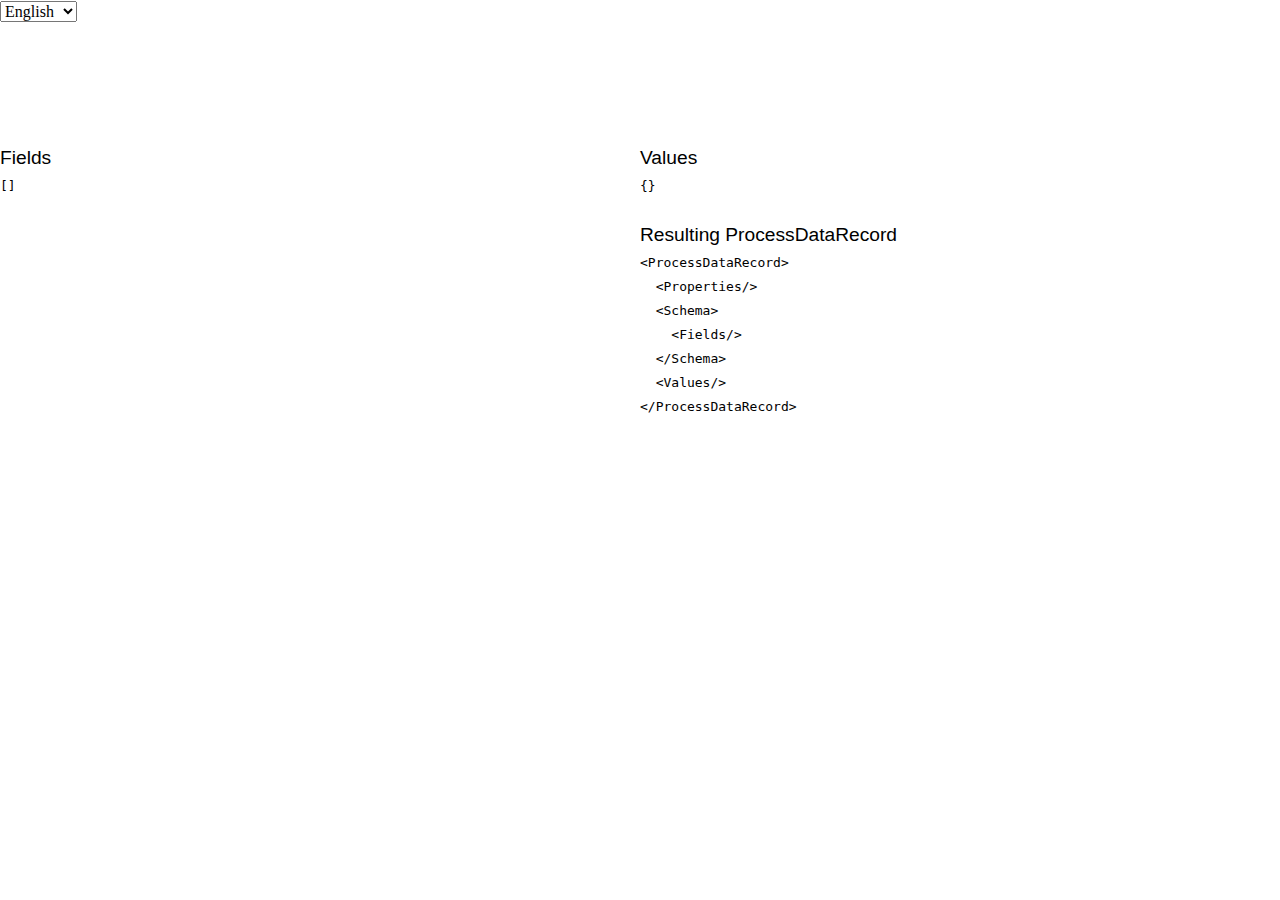
==== forminput/index.html @ 1830af5d "Updated forminput" ====
<!DOCTYPE html>
<html lang="en" data-theme="light">
<head>
  <meta charset="UTF-8">
  <meta name="viewport" content="width=device-width, initial-scale=1.0">
  <title>@peng/peng-forminput</title>
  <script type="module" crossorigin src="./assets/index-CBxydsXk.js"></script>
  <link rel="stylesheet" crossorigin href="./assets/index-okJCcZER.css">
</head>
<body>
  <div id="app"></div>
</body>
</html>
---- forminput/assets/index-okJCcZER.css ----
*,*:before,*:after{box-sizing:border-box}*{margin:0;padding:0;font:inherit}dialog{margin:auto}ul[role=list],ol[role=list]{list-style:none}html:focus-within{scroll-behavior:smooth}body{font-family:var(--ff-default);text-rendering:optimizeSpeed;line-height:1.5}a:not([class]){-webkit-text-decoration-skip:ink;text-decoration-skip-ink:auto}img,picture,svg{max-width:100%;display:block}@media (prefers-reduced-motion: reduce){html:focus-within{scroll-behavior:auto}*,*:before,*:after{animation-duration:.01ms!important;animation-iteration-count:1!important;transition-duration:.01ms!important;scroll-behavior:auto!important}}:root{--formkit-theme: genesis;--fk-font-family: -apple-system, BlinkMacSystemFont, "Segoe UI", Roboto, Helvetica, Arial, sans-serif, "Apple Color Emoji", "Segoe UI Emoji", "Segoe UI Symbol";--fk-font-family-input: var(--fk-font-family);--fk-font-family-label: var(--fk-font-family);--fk-font-family-legend: var(--fk-font-family-label);--fk-font-family-option: var(--fk-font-family-input);--fk-font-family-help: var(--fk-font-family);--fk-font-family-message: var(--fk-font-family);--fk-font-weight: 400;--fk-font-weight-input: var(--fk-font-weight);--fk-font-weight-label: 700;--fk-font-weight-legend: var(--fk-font-weight-label, bold);--fk-font-weight-help: var(--fk-font-weight);--fk-font-weight-option: var(--fk-font-weight);--fk-font-weight-message: var(--fk-font-weight);--fk-font-size: 1em;--fk-font-size-input: var(--fk-font-size);--fk-font-size-label: .875em;--fk-font-size-legend: .875em;--fk-font-size-help: .8125em;--fk-font-size-remove: .8125em;--fk-font-size-option: .9em;--fk-font-size-message: .8125em;--fk-font-size-button: .875em;--fk-font-size-summary: 1.25em;--fk-line-height: 1.1;--fk-line-height-label: var(--fk-line-height);--fk-line-height-help: var(--fk-line-height);--fk-line-height-option: var(--fk-line-height);--fk-line-height-message: var(--fk-line-height);--fk-line-height-textarea: var(--fk-line-height);--fk-line-height-input: 1.125em;--fk-line-height-button: 1.3;--fk-max-width-input: 25em;--fk-box-size: 1.25em;--fk-color-primary: #006ff9;--fk-color-checked: var(--fk-color-primary);--fk-color-input: #000;--fk-color-input-selection: rgba(0, 122, 255, 25%);--fk-color-border: #94929c;--fk-color-border-focus: var(--fk-color-primary);--fk-color-danger: #ea0000;--fk-color-error: var(--fk-color-danger);--fk-color-placeholder: #767676;--fk-color-disabled: rgba(0 0 0 / 10%);--fk-color-help: rgba(0 0 0 / 60%);--fk-color-icon: rgba(0 0 0 / 80%);--fk-color-icon-minor: rgba(0 0 0 / 55%);--fk-color-button: #fff;--fk-color-button-hover: #fff;--fk-color-submit: var(--fk-color-button);--fk-color-submit-hover: var(--fk-color-button-hover);--fk-color-range-track: var(--fk-color-border);--fk-color-range-thumb: var(--fk-color-primary);--fk-focus-ring-color: rgb(50 100 203 / 31%);--fk-error-ring-color: rgb(235 0 0 / 60%);--fk-error-ring-focus-color: rgb(235 0 0 / 30%);--fk-bg-input: transparent;--fk-bg-disabled: rgba(0 0 0 / 5%);--fk-bg-decorator: linear-gradient( 0deg, rgba(0, 0, 0, .07), transparent);--fk-bg-button: var(--fk-color-primary);--fk-bg-button-hover: var(--fk-bg-button);--fk-bg-submit: var(--fk-bg-button);--fk-bg-submit-hover: var(--fk-bg-submit);--fk-border-width: 1px;--fk-border-width-decorator: var(--fk-border-width);--fk-border-width-focus: 2px;--fk-border-width-checked: 1px;--fk-border-width-decorator-checked: 2px;--fk-border-width-decorator-focus: var(--fk-border-width-decorator-checked);--fk-border-width-decorator-focus-visible: var(--fk-border-width-focus);--fk-border-style: solid;--fk-border: var(--fk-border-width) var(--fk-border-style) var(--fk-color-border);--fk-border-focus: var(--fk-border-width-focus) var(--fk-border-style) var(--fk-color-border-focus);--fk-border-decorator: var(--fk-border-width-decorator) var(--fk-border-style) var(--fk-color-border);--fk-border-decorator-focus: var(--fk-border-width-focus) var(--fk-border-style) var(--fk-color-border-focus);--fk-border-decorator-focus-visible: var(--fk-border-width-decorator-focus-visible) var(--fk-border-style) var(--fk-color-border-focus);--fk-border-decorator-checked: var(--fk-border-width-checked) var(--fk-border-style) var(--fk-color-border-focus);--fk-border-box-shadow: 0 0 0 var(--fk-border-width) var(--fk-color-border);--fk-border-box-shadow-focus: 0 0 0 var(--fk-border-width-focus) var(--fk-color-border-focus);--fk-border-box-shadow-decorator: 0 0 0 var(--fk-border-width-decorator);--fk-border-box-shadow-decorator-focus: 0 0 0 var(--fk-border-width-decorator-focus) var(--fk-color-border-focus);--fk-border-box-shadow-decorator-focus-visible: 0 0 0 var(--fk-border-width-decorator-focus-visible) var(--fk-color-border-focus);--fk-border-box-shadow-decorator-checked: 0 0 0 var(--fk-border-width-decorator-checked) var(--fk-color-border-focus);--fk-border-box-shadow-invalid: 0 0 0 var(--fk-border-width-decorator-focus-visible) var(--fk-error-ring-color);--fk-border-radius-tl: .25em;--fk-border-radius-tr: .25em;--fk-border-radius-bl: .25em;--fk-border-radius-br: .25em;--fk-border-radius: var(--fk-border-radius-tl, .25em) var(--fk-border-radius-tr, .25em) var(--fk-border-radius-br, .25em) var(--fk-border-radius-bl, .25em);--fk-border-radius-full: 999em;--fk-focus-ring: .25em;--fk-error-ring: 3px;--fk-error-ring-offset: 2px;--fk-padding-base: .25em;--fk-padding-input-x: calc(var(--fk-padding-base) * 3);--fk-padding-input-y: calc(var(--fk-padding-base) * 3);--fk-padding-input-t: var(--fk-padding-input-y, 0);--fk-padding-input-r: var(--fk-padding-input-x, 0);--fk-padding-input-b: var(--fk-padding-input-y, 0);--fk-padding-input-l: var(--fk-padding-input-x, 0);--fk-padding-input: var(--fk-padding-input-t) var(--fk-padding-input-r) var(--fk-padding-input-b) var(--fk-padding-input-l);--fk-padding-label-x: inherit;--fk-padding-label-y: inherit;--fk-padding-label-t: var(--fk-padding-label-y, 0);--fk-padding-label-r: var(--fk-padding-label-x, 0);--fk-padding-label-b: var(--fk-padding-label-y, .5em);--fk-padding-label-l: var(--fk-padding-label-x, 0);--fk-padding-label: var(--fk-padding-label-t) var(--fk-padding-label-r) var(--fk-padding-label-b) var(--fk-padding-label-l);--fk-padding-help-x: inherit;--fk-padding-help-y: var(--fk-padding-base);--fk-padding-help-t: var(--fk-padding-help-y, 0);--fk-padding-help-r: var(--fk-padding-help-x, 0);--fk-padding-help-b: var(--fk-padding-help-y, 0);--fk-padding-help-l: var(--fk-padding-help-x, 0);--fk-padding-help: var(--fk-padding-help-t) var(--fk-padding-help-r) var(--fk-padding-help-b) var(--fk-padding-help-l);--fk-padding-option-x: inherit;--fk-padding-option-y: inherit;--fk-padding-option-t: var(--fk-padding-option-y, 0);--fk-padding-option-r: var(--fk-padding-option-x, 0);--fk-padding-option-b: var(--fk-padding-option-y, 0);--fk-padding-option-l: var(--fk-padding-option-x, 0);--fk-padding-option: var(--fk-padding-option-t) var(--fk-padding-option-r) var(--fk-padding-option-b) var(--fk-padding-option-l);--fk-padding-messages-x: inherit;--fk-padding-messages-y: inherit;--fk-padding-messages-t: var(--fk-padding-messages-y, var(--fk-padding-base));--fk-padding-messages-r: var(--fk-padding-messages-x, 0);--fk-padding-messages-b: var(--fk-padding-messages-y, 0);--fk-padding-messages-l: var(--fk-padding-messages-x, 0);--fk-padding-messages: var(--fk-padding-messages-t) var(--fk-padding-messages-r) var(--fk-padding-messages-b) var(--fk-padding-messages-l);--fk-padding-message-x: inherit;--fk-padding-message-y: var(--fk-padding-base);--fk-padding-message-t: var(--fk-padding-message-y, 0);--fk-padding-message-r: var(--fk-padding-message-x, 0);--fk-padding-message-b: var(--fk-padding-message-y, 0);--fk-padding-message-l: var(--fk-padding-message-x, 0);--fk-padding-message: var(--fk-padding-message-t) var(--fk-padding-message-r) var(--fk-padding-message-b) var(--fk-padding-message-l);--fk-padding-legend-x: .25em;--fk-padding-legend-y: .25em;--fk-padding-legend-t: var(--fk-padding-legend-y);--fk-padding-legend-r: var(--fk-padding-legend-x);--fk-padding-legend-b: var(--fk-padding-legend-y);--fk-padding-legend-l: var(--fk-padding-legend-x);--fk-padding-legend: var(--fk-padding-legend-t) var(--fk-padding-legend-r) var(--fk-padding-legend-b) var(--fk-padding-legend-l);--fk-padding-fieldset-x: var(--fk-padding-input-x);--fk-padding-fieldset-y: var(--fk-padding-input-y);--fk-padding-fieldset-t: var(--fk-padding-fieldset-y);--fk-padding-fieldset-r: var(--fk-padding-fieldset-x);--fk-padding-fieldset-b: var(--fk-padding-fieldset-y);--fk-padding-fieldset-l: var(--fk-padding-fieldset-x);--fk-padding-fieldset: var(--fk-padding-fieldset-t) var(--fk-padding-fieldset-r) var(--fk-padding-fieldset-b) var(--fk-padding-fieldset-l);--fk-padding-decorator-x: inherit;--fk-padding-decorator-y: var(--fk-padding-base);--fk-padding-decorator-t: var(--fk-padding-decorator-y, 1.25em);--fk-padding-decorator-r: var(--fk-padding-decorator-x, 1.25em);--fk-padding-decorator-b: var(--fk-padding-decorator-y, 1.25em);--fk-padding-decorator-l: var(--fk-padding-decorator-x, 1.25em);--fk-padding-decorator: var(--fk-padding-decorator-t) var(--fk-padding-decorator-r) var(--fk-padding-decorator-b) var(--fk-padding-decorator-l);--fk-padding-button-x: calc(var(--fk-padding-base) * 8);--fk-padding-button-y: calc(var(--fk-padding-base) * 3);--fk-padding-button-t: var(--fk-padding-button-y);--fk-padding-button-r: var(--fk-padding-button-x);--fk-padding-button-b: var(--fk-padding-button-y);--fk-padding-button-l: var(--fk-padding-button-x);--fk-padding-button: var(--fk-padding-button-t) var(--fk-padding-button-r) var(--fk-padding-button-b) var(--fk-padding-button-l);--fk-margin-base: .5em;--fk-margin-outer-x: inherit;--fk-margin-outer-y: inherit;--fk-margin-outer-t: var(--fk-margin-outer-y, 0);--fk-margin-outer-r: var(--fk-margin-outer-x, 0);--fk-margin-outer-b: var(--fk-margin-outer-y, calc(var(--fk-margin-base) * 2));--fk-margin-outer-l: var(--fk-margin-outer-x, 0);--fk-margin-outer: var(--fk-margin-outer-t) var(--fk-margin-outer-r) var(--fk-margin-outer-b) var(--fk-margin-outer-l);--fk-margin-wrapper-x: inherit;--fk-margin-wrapper-y: inherit;--fk-margin-wrapper-t: var(--fk-margin-wrapper-y, 0);--fk-margin-wrapper-r: var(--fk-margin-wrapper-x, 0);--fk-margin-wrapper-b: var(--fk-margin-wrapper-y, 0);--fk-margin-wrapper-l: var(--fk-margin-wrapper-x, 0);--fk-margin-wrapper: var(--fk-margin-wrapper-t) var(--fk-margin-wrapper-r) var(--fk-margin-wrapper-b) var(--fk-margin-wrapper-l);--fk-margin-input-x: inherit;--fk-margin-input-y: inherit;--fk-margin-input-t: var(--fk-margin-input-y, 0);--fk-margin-input-r: var(--fk-margin-input-x, 0);--fk-margin-input-b: var(--fk-margin-input-y, 0);--fk-margin-input-l: var(--fk-margin-input-x, 0);--fk-margin-input: var(--fk-margin-input-t) var(--fk-margin-input-r) var(--fk-margin-input-b) var(--fk-margin-input-l);--fk-margin-label-x: inherit;--fk-margin-label-y: 0;--fk-margin-label-t: var(--fk-margin-label-y, 0);--fk-margin-label-r: var(--fk-margin-label-x, 0);--fk-margin-label-b: var(--fk-margin-label-y, var(--fk-margin-base));--fk-margin-label-l: var(--fk-margin-label-x, 0);--fk-margin-label: var(--fk-margin-label-t) var(--fk-margin-label-r) var(--fk-margin-label-b) var(--fk-margin-label-l);--fk-margin-help-x: inherit;--fk-margin-help-y: .3em;--fk-margin-help-t: var(--fk-margin-help-y, 0);--fk-margin-help-r: var(--fk-margin-help-x, 0);--fk-margin-help-b: 0;--fk-margin-help-l: var(--fk-margin-help-x, 0);--fk-margin-help: var(--fk-margin-help-t) var(--fk-margin-help-r) var(--fk-margin-help-b) var(--fk-margin-help-l);--fk-margin-option-x: inherit;--fk-margin-option-y: inherit;--fk-margin-option-t: var(--fk-margin-option-y, 0);--fk-margin-option-r: var(--fk-margin-option-x, 0);--fk-margin-option-b: var(--fk-margin-option-y, .625em);--fk-margin-option-l: var(--fk-margin-option-x, 0);--fk-margin-option: var(--fk-margin-option-t) var(--fk-margin-option-r) var(--fk-margin-option-b) var(--fk-margin-option-l);--fk-margin-message-x: inherit;--fk-margin-message-y: inherit;--fk-margin-message-t: var(--fk-margin-message-y, 0);--fk-margin-message-r: var(--fk-margin-message-x, 0);--fk-margin-message-b: var(--fk-margin-message-y, 0);--fk-margin-message-l: var(--fk-margin-message-x, 0);--fk-margin-message: var(--fk-margin-message-t) var(--fk-margin-message-r) var(--fk-margin-message-b) var(--fk-margin-message-l);--fk-margin-legend-x: 0em;--fk-margin-legend-y: inherit;--fk-margin-legend-t: var(--fk-margin-legend-y, 0);--fk-margin-legend-r: var(--fk-margin-legend-x, 0);--fk-margin-legend-b: var(--fk-margin-legend-y, 0);--fk-margin-legend-l: var(--fk-margin-legend-x, 0);--fk-margin-legend: var(--fk-margin-legend-t) var(--fk-margin-legend-r) var(--fk-margin-legend-b) var(--fk-margin-legend-l);--fk-margin-fieldset-x: inherit;--fk-margin-fieldset-y: inherit;--fk-margin-fieldset-t: var(--fk-margin-fieldset-y, 0);--fk-margin-fieldset-r: var(--fk-margin-fieldset-x, 0);--fk-margin-fieldset-b: var(--fk-margin-fieldset-y, 0);--fk-margin-fieldset-l: var(--fk-margin-fieldset-x, 0);--fk-margin-fieldset: var(--fk-margin-fieldset-t) var(--fk-margin-fieldset-r) var(--fk-margin-fieldset-b) var(--fk-margin-fieldset-l);--fk-margin-decorator-x: inherit;--fk-margin-decorator-y: inherit;--fk-margin-decorator-t: var(--fk-margin-decorator-y, 0);--fk-margin-decorator-r: var(--fk-margin-decorator-x, .5em);--fk-margin-decorator-b: var(--fk-margin-decorator-y, 0);--fk-margin-decorator-l: var(--fk-margin-decorator-x, 0);--fk-margin-decorator: var(--fk-margin-decorator-t) var(--fk-margin-decorator-r) var(--fk-margin-decorator-b) var(--fk-margin-decorator-l);--fk-margin-button-x: inherit;--fk-margin-button-y: inherit;--fk-margin-button-t: var(--fk-margin-button-y, 0);--fk-margin-button-r: var(--fk-margin-button-x, .5em);--fk-margin-button-b: var(--fk-margin-button-y, 0);--fk-margin-button-l: var(--fk-margin-button-x, 0);--fk-margin-button: var(--fk-margin-button-t) var(--fk-margin-button-r) var(--fk-margin-button-b) var(--fk-margin-button-l);--fk-icon-close: [base64];--fk-icon-down: [base64];--fk-icon-fileDoc: [base64];--fk-icon-check: [base64];--fk-icon-circle: PHN2ZyB4bWxucz0iaHR0cDovL3d3dy53My5vcmcvMjAwMC9zdmciIHZpZXdCb3g9IjAgMCAzMiAzMiI+PGNpcmNsZSBmaWxsPSJjdXJyZW50Q29sb3IiIGN4PSIxNiIgY3k9IjE2IiByPSIxNiIvPjwvc3ZnPg==;--fk-icon-fileItem: var(--fk-icon-fileDoc);--fk-icon-fileRemove: var(--fk-icon-close);--fk-icon-noFiles: var(--fk-icon-fileDoc);--fk-icon-select: var(--fk-icon-down);--fk-icon-checkboxDecorator: var(--fk-icon-check);--fk-icon-radioDecorator: var(--fk-icon-circle)}.formkit-outer,.formkit-outer *{box-sizing:border-box}.formkit-outer *:before,.formkit-outer *:after{box-sizing:inherit}.formkit-input{-webkit-appearance:none;-moz-appearance:none;appearance:none;border:none}.formkit-input:focus{outline:none}@media (forced-colors: active){.formkit-input,.formkit-decorator{border:1px solid!important}}.formkit-message{list-style-type:none}.formkit-inner:focus-within{border-color:var(--fk-color-border-focus)}[data-type=select]:not([data-multiple]) .formkit-inner:after{background-color:var(--fk-color-icon)}.formkit-input{background-color:var(--fk-bg-input);color:var(--fk-color-input)}input.formkit-input[type=radio]:checked~.formkit-decorator:before{background:var(--fk-color-checked)}input.formkit-input[type=checkbox]:checked~.formkit-decorator:before{border-color:var(--fk-color-checked)}[data-family=text] .formkit-input::-moz-selection{background-color:var(--fk-color-input-selection)}[data-family=text] .formkit-input::selection{background-color:var(--fk-color-input-selection)}.formkit-help,.formkit-option-help{color:var(--fk-color-help)}.formkit-message{color:var(--fk-color-error)}.formkit-outer{font-family:var(--fk-font-family);font-weight:var(--fk-font-weight);font-size:var(--fk-font-size);line-height:var(--fk-line-height)}.formkit-outer[data-type=textarea] textarea{line-height:var(--fk-line-height-textarea)}.formkit-label{font-family:var(--fk-font-family-label);font-size:var(--fk-font-size-label);font-weight:var(--fk-font-weight-label);line-height:var(--fk-line-height-label)}[data-type=checkbox] .formkit-label,[data-type=radio] .formkit-label,.formkit-option .formkit-label{font-weight:var(--fk-font-weight-option);font-size:var(--fk-font-size-option);margin-bottom:.1em}.formkit-legend{font-family:var(--fk-font-family-legend);font-size:var(--fk-font-size-legend);font-weight:var(--fk-font-weight-legend)}.formkit-input{font-family:var(--fk-font-family-input);font-size:var(--fk-font-size-input);font-weight:var(--fk-font-weight-input);line-height:var(--fk-line-height-input)}.formkit-help,.formkit-option-help{font-family:var(--fk-font-family-help);font-size:var(--fk-font-size-help);font-weight:var(--fk-font-weight-help);line-height:var(--fk-line-height-help)}.formkit-messages{font-family:var(--fk-font-family-message);font-family:var(--fk-font-family);line-height:var(--fk-line-height-message)}.formkit-message{font-size:var(--fk-font-size-message);font-weight:var(--fk-font-weight-message)}.formkit-outer{margin:var(--fk-margin-outer)}.formkit-outer[data-disabled]{opacity:.5}.formkit-outer[data-disabled] [data-disabled]{opacity:1}.formkit-wrapper,.formkit-fieldset{max-width:var(--fk-max-width-input)}.formkit-label{display:block;margin:var(--fk-margin-label);padding:var(--fk-padding-label)}.formkit-fieldset{margin:var(--fk-margin-fieldset);padding:var(--fk-padding-fieldset);border-radius:var(--fk-border-radius);border:var(--fk-border)}.formkit-fieldset:focus-within{border:var(--fk-border-focus)}.formkit-fieldset>.formkit-help{margin-top:calc(var(--fk-padding-fieldset-t) * -.5);margin-bottom:calc(var(--fk-padding-fieldset-t) * 1.5)}.formkit-legend{display:block;margin:var(--fk-margin-legend);padding:var(--fk-padding-legend)}.formkit-inner{position:relative;box-shadow:var(--fk-border-box-shadow);border-radius:var(--fk-border-radius);display:flex;align-items:center}.formkit-inner:focus-within{box-shadow:var(--fk-border-box-shadow-focus)}[data-type=checkbox] .formkit-inner,[data-type=radio] .formkit-inner{border:none;box-shadow:none;display:inline-block}[data-invalid] :is([data-type=checkbox] .formkit-inner):focus-within,[data-invalid] :is([data-type=radio] .formkit-inner):focus-within,[data-errors] :is([data-type=checkbox] .formkit-inner):focus-within,[data-errors] :is([data-type=radio] .formkit-inner):focus-within{outline:none}.formkit-input{display:block;width:100%;border-radius:var(--fk-border-radius);padding:var(--fk-padding-input)}.formkit-input[disabled]{background-color:var(--fk-bg-disabled)}.formkit-input[multiple]{padding:0}.formkit-input[multiple] option{padding:var(--fk-padding-input)}input.formkit-input[type=date]::-webkit-calendar-picker-indicator{padding-top:0;padding-bottom:0;font-size:.875em}input.formkit-input[type=date]::-webkit-datetime-edit{line-height:1;overflow:visible}select.formkit-input{padding-right:calc(var(--fk-padding-base) * 7)}select.formkit-input[data-placeholder]:not([multiple]){color:var(--fk-color-placeholder)}select.formkit-input[data-placeholder]:not([multiple]) option{color:var(--fk-color-input)}select.formkit-input[data-placeholder]:not([multiple]) option[disabled]{color:var(--fk-color-disabled)}select.formkit-input[data-placeholder]:not([multiple]) option[data-is-placeholder]{color:var(--fk-color-placeholder)}select.formkit-input option{font-size:var(--fk-font-size-option)}input.formkit-input[type=radio]~.formkit-decorator{border-radius:var(--fk-border-radius-full)}input.formkit-input[type=radio]~.formkit-decorator:before{width:50%;height:50%;top:50%;left:50%;transform:translate(-50%,-50%);border:0;border-radius:2em}.formkit-help,.formkit-option-help{margin:var(--fk-margin-help)}.formkit-messages{padding:var(--fk-padding-messages);margin:var(--fk-margin-messages)}.formkit-help+.formkit-messages{padding-top:0}.formkit-message{padding:var(--fk-padding-message);margin:var(--fk-margin-message)}.formkit-messages+.formkit-actions{margin-top:var(--fk-margin-outer-b)}@keyframes fk-rotate{to{transform:rotate(360deg)}}@keyframes fk-glow{0%{box-shadow:0 0 0 .1em var(--fk-color-primary)}to{box-shadow:0 0 0 .4em var(--fk-color-primary)}}[data-type=button] .formkit-input,[data-type=submit] .formkit-input{font-size:var(--fk-font-size-button);border-radius:var(--fk-border-radius);cursor:pointer;display:inline-flex;width:auto;justify-content:center;padding:var(--fk-padding-button);margin:var(--fk-margin-button);position:relative;transition:filter .25s;border:1px solid transparent;line-height:var(--fk-line-height-button)}[data-type=button] .formkit-input:focus-visible,[data-type=submit] .formkit-input:focus-visible{outline:var(--fk-color-border-focus) solid 2px;outline-offset:2px}[data-type=button][data-disabled] .formkit-input,[data-type=submit][data-disabled] .formkit-input,[data-type=button] .formkit-input[disabled],[data-type=submit] .formkit-input[disabled]{background:var(--fk-color-border)!important;color:var(--fk-color-button)!important;cursor:not-allowed}[data-type=submit] .formkit-input{background:var(--fk-bg-submit);color:var(--fk-color-submit)}[data-type=submit] .formkit-input:before{box-sizing:border-box;content:"";width:0;margin-right:0;height:1.28571428em;border:0 solid transparent;border-radius:1.28571428em;transition:width .25s,border .25s,margin-right .25s}[data-type=submit] .formkit-input:hover{background:var(--fk-bg-submit-hover)}[data-loading] [data-type=submit] .formkit-input:before{animation:fk-rotate .5s linear infinite;width:1.28571428em;border:.1428571429em solid white;border-right-color:transparent;margin-right:.75em}[data-loading] .formkit-actions [data-type=submit] .formkit-input{filter:brightness(1.1);pointer-events:none}[data-type=button] .formkit-input{background:var(--fk-bg-button);color:var(--fk-color-button)}[data-type=button] .formkit-input:hover{background:var(--fk-bg-button-hover)}[data-type=checkbox] [data-disabled],[data-type=radio] [data-disabled]{opacity:30%}[data-type=checkbox] .formkit-label,[data-type=radio] .formkit-label{-webkit-user-select:none;-moz-user-select:none;user-select:none;padding:0;margin:0}[data-type=checkbox] .formkit-wrapper,[data-type=radio] .formkit-wrapper{display:flex;align-items:center}[data-type=checkbox] .formkit-input,[data-type=radio] .formkit-input{-webkit-appearance:none;-moz-appearance:none;appearance:none;position:absolute;width:0;height:0;overflow:hidden;opacity:0;left:-999em}[data-type=checkbox] .formkit-input~.formkit-decorator,[data-type=radio] .formkit-input~.formkit-decorator{background:var(--fk-bg-decorator);display:block;box-sizing:content-box;width:var(--fk-box-size);height:var(--fk-box-size);flex:0 0 var(--fk-box-size);border:none;box-shadow:var(--fk-border-box-shadow);border-radius:var(--fk-border-radius);margin:var(--fk-margin-decorator);position:relative}[data-type=checkbox] .formkit-input~.formkit-decorator .formkit-icon,[data-type=radio] .formkit-input~.formkit-decorator .formkit-icon{width:0;height:0;position:absolute;padding:3px;top:50%;left:50%;transform:translate(-50%,-50%);overflow:hidden;pointer-events:none}[data-type=checkbox] .formkit-input~.formkit-decorator .formkit-icon svg,[data-type=radio] .formkit-input~.formkit-decorator .formkit-icon svg{height:100%}[data-type=checkbox] .formkit-input:checked~.formkit-decorator,[data-type=radio] .formkit-input:checked~.formkit-decorator{box-shadow:var(--fk-border-box-shadow-decorator-checked)}[data-type=checkbox] .formkit-input:checked~.formkit-decorator .formkit-icon,[data-type=radio] .formkit-input:checked~.formkit-decorator .formkit-icon{width:100%;height:100%}[data-type=checkbox] .formkit-input:checked~.formkit-decorator .formkit-icon,[data-type=radio] .formkit-input:checked~.formkit-decorator .formkit-icon{color:var(--fk-color-border-focus)}[data-type=checkbox] .formkit-input:focus~.formkit-decorator,[data-type=radio] .formkit-input:focus~.formkit-decorator{box-shadow:var(--fk-border-box-shadow-decorator-focus);outline:var(--fk-focus-ring) solid var(--fk-focus-ring-color)}[data-type=checkbox] .formkit-input:focus-visible~.formkit-decorator,[data-type=radio] .formkit-input:focus-visible~.formkit-decorator{box-shadow:var(--fk-border-box-shadow-decorator-focus-visible)}[data-type=checkbox] .formkit-options,[data-type=radio] .formkit-options{margin:var(--fk-checkbox-options-margin);padding:0}[data-type=checkbox] .formkit-option,[data-type=radio] .formkit-option{list-style-type:none;margin:var(--fk-margin-option)}[data-type=checkbox] .formkit-option:last-child,[data-type=radio] .formkit-option:last-child{margin-bottom:0}[data-type=checkbox] fieldset.formkit-fieldset,[data-type=radio] fieldset.formkit-fieldset{border:var(--fk-border);border-radius:var(--fk-border-radius)}[data-type=radio] .formkit-input~.formkit-decorator .formkit-icon{padding:5px}[data-type=color] .formkit-inner{max-width:5em}[data-type=color] input[type=color]{border:none;padding:0}[data-type=color] input[type=color]::-webkit-color-swatch-wrapper{padding:0;border:none}[data-type=color] input[type=color]::-moz-color-swatch-wrapper{padding:0;border:none}[data-type=color] input[type=color]::-webkit-color-swatch{border-radius:var(--fk-border-radius);border:none}[data-type=color] input[type=color]::-moz-color-swatch{border-radius:var(--fk-border-radius);border:none}[data-type=range] .formkit-inner{border:0;box-shadow:none}[data-type=range] .formkit-inner:focus-within{border:0;box-shadow:none}[data-type=range] input{padding-left:0;padding-right:0}[data-type=range] input[disabled]{background:transparent}[data-type=range] input::-webkit-slider-runnable-track{background-color:var(--fk-color-border);height:4px;border-radius:4px}[data-type=range] input::-webkit-slider-thumb{-webkit-appearance:none;-moz-appearance:none;appearance:none;position:relative;transform:translateY(calc(-50% + 2px));width:1em;height:1em;border-radius:1em;background-color:var(--fk-color-range-thumb);border:0}[data-type=range] input::-moz-range-track{background-color:var(--fk-color-border);height:4px;border-radius:4px;border:1px solid transparent}[data-type=range] input::-moz-range-thumb{-moz-appearance:none;-webkit-appearance:none;appearance:none;position:relative;width:1em;height:1em;border-radius:1em;background-color:var(--fk-color-range-thumb);border:1px solid var(--fk-color-range-thumb)}[data-type=range] input:focus::-webkit-slider-thumb{outline:var(--fk-focus-ring) solid var(--fk-focus-ring-color)}[data-type=range] input:focus::-moz-range-thumb{outline:var(--fk-focus-ring) solid var(--fk-focus-ring-color)}[data-type=range] input[disabled]::-webkit-slider-thumb{background-color:var(--fk-color-border)}[data-type=range] input[disabled]::-moz-slider-thumb{background-color:var(--fk-color-border)}[data-type=select]:not([data-multiple]) .formkit-inner .formkit-select-icon{margin-left:-2.5em;pointer-events:none}[data-type=select][data-multiple] .formkit-select-icon{display:none}[data-type=file] .formkit-no-files,[data-type=file] .formkit-file-list{padding:var(--fk-padding-input);margin:0}[data-type=file] .formkit-no-files,[data-type=file] .formkit-file-item{display:flex;flex-grow:1;align-items:center;font-size:var(--fk-font-size-input);position:relative}[data-type=file] .formkit-no-files+.formkit-no-files,[data-type=file] .formkit-file-item+.formkit-file-item{margin-top:var(--fk-padding-input-t)}[data-type=file] .formkit-inner .formkit-file-item-icon,[data-type=file] .formkit-inner .formkit-no-files-icon{width:1em;margin-right:.5em}[data-type=file] .formkit-file-item .formkit-file-remove{-webkit-appearance:none;-moz-appearance:none;appearance:none;background:transparent;border:none;font-size:0;margin-left:auto;padding:0;position:relative;z-index:3;cursor:pointer}[data-type=file] .formkit-file-item .formkit-file-remove:hover{color:var(--fk-color-danger)}[data-type=file] .formkit-file-item .formkit-file-remove .formkit-file-remove-icon{width:1em;font-size:1rem}[data-type=file] .formkit-no-files{color:var(--fk-color-placeholder)}[data-type=file] .formkit-no-files:before{background-color:var(--fk-color-placeholder)}[data-type=file] .formkit-file-list{width:100%}[data-type=file] .formkit-file-list[data-has-multiple]{margin-bottom:calc(var(--fk-padding-input-b) + var(--fk-font-size-remove) * 1.1)}[data-type=file] .formkit-file-list[data-has-multiple] .formkit-file-item{line-height:var(--fk-line-height-input)}[data-type=file] .formkit-input{-webkit-appearance:none;-moz-appearance:none;appearance:none;position:absolute;top:0;left:0;right:0;bottom:0;cursor:pointer;z-index:2;color:transparent}[data-type=file] .formkit-input::file-selector-button{-webkit-appearance:none;-moz-appearance:none;appearance:none;font-size:0;padding:0;border:0}[data-type=file] .formkit-input[data-file-hover]{animation:fk-glow .75s infinite alternate}[data-type=file] [data-has-multiple=true]~.formkit-file-remove{-webkit-appearance:none;-moz-appearance:none;appearance:none;background-color:transparent;border:0;padding:0;margin:0;position:absolute;font-size:var(--fk-font-size-remove);color:var(--fk-color-primary);bottom:calc(var(--fk-padding-input-b) + (1em - var(--fk-font-size-remove)));left:calc(var(--fk-padding-input-l) + (1em - var(--fk-font-size-remove)));display:block;z-index:5;cursor:pointer}[data-type=file] [data-has-multiple=true]~.formkit-file-remove:hover{color:var(--fk-color-danger)}[data-type=textarea] textarea{width:100%;min-height:6em;flex-grow:1}.formkit-summary{padding:0;margin:0;width:100%}.formkit-summary-inner{padding:var(--fk-margin-outer-b);border:var(--fk-error-ring) solid var(--fk-error-ring-color);border-radius:.5em}.formkit-summary-header{font-size:var(--fk-font-size-summary);margin:0 0 var(--fk-margin-outer-b) 0}.formkit-message-link{color:var(--fk-color-danger);text-decoration:none}.formkit-message-link:focus{outline:var(--fk-error-ring) solid var(--fk-error-ring-color)}.formkit-inner:focus-within .formkit-icon.formkit-prefix-icon{color:var(--fk-color-primary)}.formkit-outer .formkit-icon{width:2.5em;flex-grow:0;flex-shrink:0;display:flex;align-self:stretch;-webkit-user-select:none;-moz-user-select:none;user-select:none}.formkit-outer .formkit-icon.formkit-prefix-icon{border-radius:var(--fk-border-radius-tl) 0 0 var(--fk-border-radius-bl);background:var(--fk-bg-decorator);box-shadow:1px 0 #00000054}.formkit-outer .formkit-icon.formkit-suffix-icon{width:1.75em;padding-left:0;padding-right:.75em}.formkit-outer .formkit-icon svg{width:100%;margin:auto;max-height:1em;max-width:1em}[data-type=button] .formkit-icon.formkit-prefix-icon,[data-type=submit] .formkit-icon.formkit-prefix-icon,[data-type=range] .formkit-icon.formkit-prefix-icon{background:none;box-shadow:none}[data-type=button] .formkit-inner:focus-within .formkit-icon,[data-type=submit] .formkit-inner:focus-within .formkit-icon,[data-type=range] .formkit-inner:focus-within .formkit-icon{color:currentColor}[data-type=button] .formkit-icon,[data-type=submit] .formkit-icon,[data-type=range] .formkit-icon{padding:0;width:1em;font-size:1rem}[data-type=button] .formkit-icon.formkit--prefix-icon,[data-type=submit] .formkit-icon.formkit--prefix-icon,[data-type=range] .formkit-icon.formkit--prefix-icon{margin-right:.5em}[data-type=button] .formkit-icon.formkit-suffix-icon,[data-type=submit] .formkit-icon.formkit-suffix-icon,[data-type=range] .formkit-icon.formkit-suffix-icon{margin-left:.5em}[data-type=button] .formkit-prefix-icon,[data-type=submit] .formkit-prefix-icon{margin-left:-.5em;margin-right:.5em}[data-type=button] .formkit-suffix-icon,[data-type=submit] .formkit-suffix-icon{margin-left:.5em;margin-right:-.5em}[data-prefix-icon=true][data-prefix-icon-click=true] .formkit-prefix-icon{cursor:pointer}[data-prefix-icon=true][data-type=color] input[type=color]::-webkit-color-swatch{border-top-left-radius:0;border-bottom-left-radius:0}[data-prefix-icon=true][data-type=color] input[type=color]::-moz-color-swatch{border-top-left-radius:0;border-bottom-left-radius:0}[data-prefix-icon=true][data-type=file][data-multiple=true] .formkit-file-remove{left:calc(var(--fk-padding-input-l) + (4em - var(--fk-font-size-remove)))}[data-suffix-icon=true][data-suffix-icon-click=true] .formkit-suffix-icon{cursor:pointer}[data-suffix-icon=true][data-type=color] input[type=color]::-webkit-color-swatch{border-top-right-radius:0;border-bottom-right-radius:0}[data-suffix-icon=true][data-type=color] input[type=color]::-moz-color-swatch{border-top-right-radius:0;border-bottom-right-radius:0}[data-suffix-icon=true][data-type=color] .formkit-icon.formkit-suffix-icon{padding-right:0;width:2.5em}[data-suffix-icon=true][data-type=select] .formkit-inner:after{right:2.5em}[data-prefix-icon=true][data-type=color] .formkit-inner,[data-suffix-icon=true][data-type=color] .formkit-inner{max-width:7.5em}[data-prefix-icon=true][data-suffix-icon=true][data-type=color] .formkit-inner{max-width:10em}.datarecord-form[data-v-0e93678a]{display:grid;gap:48px;width:50dvw;margin-inline:auto;--fk-max-width-input: 100%}.datarecord-form[data-v-0e93678a][data-v-0e93678a] h1{font-weight:600;font-size:1.5rem;text-align:center}.datarecord-form[data-v-0e93678a][data-v-0e93678a] .formkit-wrapper{font-size:1.1rem}.debug[data-v-0e93678a]{display:grid;grid-auto-flow:column;grid-template-columns:1fr 1fr}.debug[data-v-0e93678a] h2[data-v-0e93678a]{font-family:sans-serif;font-weight:500;font-size:1.2rem}.debug[data-v-0e93678a] code[data-v-0e93678a]{font-family:monospace;text-wrap:balance}.datarecord-field[data-v-408f4cf0]{padding-top:16px}.datarecord-field[data-v-408f4cf0] .datarecord-field__fields[data-v-408f4cf0]{padding-top:8px;padding-left:24px}.actions[data-v-2674b27e]{display:flex;gap:4px;margin-inline:auto}.actions[data-v-2674b27e] button[data-v-2674b27e]{padding:2px 8px}
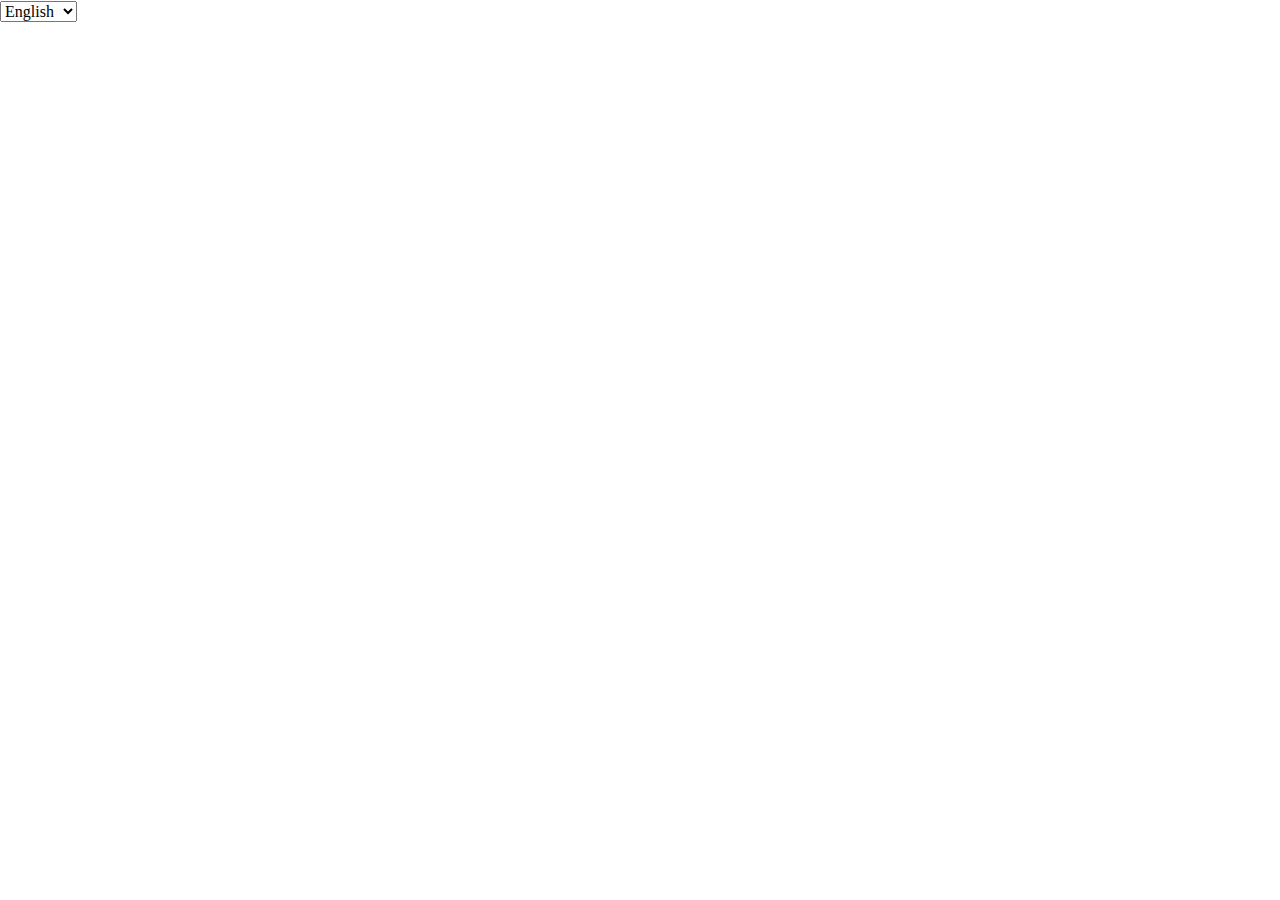
==== commit 6f4dbdbf: "Updated forminput" ====
--- a/forminput/index.html
+++ b/forminput/index.html
@@ -4,8 +4,8 @@
   <meta charset="UTF-8">
   <meta name="viewport" content="width=device-width, initial-scale=1.0">
   <title>@peng/peng-forminput</title>
-  <script type="module" crossorigin src="./assets/index-CBxydsXk.js"></script>
-  <link rel="stylesheet" crossorigin href="./assets/index-okJCcZER.css">
+  <script type="module" crossorigin src="./assets/index-CrnB0HD2.js"></script>
+  <link rel="stylesheet" crossorigin href="./assets/index-CfCpDp2Q.css">
 </head>
 <body>
   <div id="app"></div>
--- a/forminput/assets/index-CfCpDp2Q.css
+++ b/forminput/assets/index-CfCpDp2Q.css
@@ -0,0 +1 @@
+*,*:before,*:after{box-sizing:border-box}*{margin:0;padding:0;font:inherit}dialog{margin:auto}ul[role=list],ol[role=list]{list-style:none}html:focus-within{scroll-behavior:smooth}body{font-family:var(--ff-default);text-rendering:optimizeSpeed;line-height:1.5}a:not([class]){-webkit-text-decoration-skip:ink;text-decoration-skip-ink:auto}img,picture,svg{max-width:100%;display:block}@media (prefers-reduced-motion: reduce){html:focus-within{scroll-behavior:auto}*,*:before,*:after{animation-duration:.01ms!important;animation-iteration-count:1!important;transition-duration:.01ms!important;scroll-behavior:auto!important}}:root{--formkit-theme: genesis;--fk-font-family: -apple-system, BlinkMacSystemFont, "Segoe UI", Roboto, Helvetica, Arial, sans-serif, "Apple Color Emoji", "Segoe UI Emoji", "Segoe UI Symbol";--fk-font-family-input: var(--fk-font-family);--fk-font-family-label: var(--fk-font-family);--fk-font-family-legend: var(--fk-font-family-label);--fk-font-family-option: var(--fk-font-family-input);--fk-font-family-help: var(--fk-font-family);--fk-font-family-message: var(--fk-font-family);--fk-font-weight: 400;--fk-font-weight-input: var(--fk-font-weight);--fk-font-weight-label: 700;--fk-font-weight-legend: var(--fk-font-weight-label, bold);--fk-font-weight-help: var(--fk-font-weight);--fk-font-weight-option: var(--fk-font-weight);--fk-font-weight-message: var(--fk-font-weight);--fk-font-size: 1em;--fk-font-size-input: var(--fk-font-size);--fk-font-size-label: .875em;--fk-font-size-legend: .875em;--fk-font-size-help: .8125em;--fk-font-size-remove: .8125em;--fk-font-size-option: .9em;--fk-font-size-message: .8125em;--fk-font-size-button: .875em;--fk-font-size-summary: 1.25em;--fk-line-height: 1.1;--fk-line-height-label: var(--fk-line-height);--fk-line-height-help: var(--fk-line-height);--fk-line-height-option: var(--fk-line-height);--fk-line-height-message: var(--fk-line-height);--fk-line-height-textarea: var(--fk-line-height);--fk-line-height-input: 1.125em;--fk-line-height-button: 1.3;--fk-max-width-input: 25em;--fk-box-size: 1.25em;--fk-color-primary: #006ff9;--fk-color-checked: var(--fk-color-primary);--fk-color-input: #000;--fk-color-input-selection: rgba(0, 122, 255, 25%);--fk-color-border: #94929c;--fk-color-border-focus: var(--fk-color-primary);--fk-color-danger: #ea0000;--fk-color-error: var(--fk-color-danger);--fk-color-placeholder: #767676;--fk-color-disabled: rgba(0 0 0 / 10%);--fk-color-help: rgba(0 0 0 / 60%);--fk-color-icon: rgba(0 0 0 / 80%);--fk-color-icon-minor: rgba(0 0 0 / 55%);--fk-color-button: #fff;--fk-color-button-hover: #fff;--fk-color-submit: var(--fk-color-button);--fk-color-submit-hover: var(--fk-color-button-hover);--fk-color-range-track: var(--fk-color-border);--fk-color-range-thumb: var(--fk-color-primary);--fk-focus-ring-color: rgb(50 100 203 / 31%);--fk-error-ring-color: rgb(235 0 0 / 60%);--fk-error-ring-focus-color: rgb(235 0 0 / 30%);--fk-bg-input: transparent;--fk-bg-disabled: rgba(0 0 0 / 5%);--fk-bg-decorator: linear-gradient( 0deg, rgba(0, 0, 0, .07), transparent);--fk-bg-button: var(--fk-color-primary);--fk-bg-button-hover: var(--fk-bg-button);--fk-bg-submit: var(--fk-bg-button);--fk-bg-submit-hover: var(--fk-bg-submit);--fk-border-width: 1px;--fk-border-width-decorator: var(--fk-border-width);--fk-border-width-focus: 2px;--fk-border-width-checked: 1px;--fk-border-width-decorator-checked: 2px;--fk-border-width-decorator-focus: var(--fk-border-width-decorator-checked);--fk-border-width-decorator-focus-visible: var(--fk-border-width-focus);--fk-border-style: solid;--fk-border: var(--fk-border-width) var(--fk-border-style) var(--fk-color-border);--fk-border-focus: var(--fk-border-width-focus) var(--fk-border-style) var(--fk-color-border-focus);--fk-border-decorator: var(--fk-border-width-decorator) var(--fk-border-style) var(--fk-color-border);--fk-border-decorator-focus: var(--fk-border-width-focus) var(--fk-border-style) var(--fk-color-border-focus);--fk-border-decorator-focus-visible: var(--fk-border-width-decorator-focus-visible) var(--fk-border-style) var(--fk-color-border-focus);--fk-border-decorator-checked: var(--fk-border-width-checked) var(--fk-border-style) var(--fk-color-border-focus);--fk-border-box-shadow: 0 0 0 var(--fk-border-width) var(--fk-color-border);--fk-border-box-shadow-focus: 0 0 0 var(--fk-border-width-focus) var(--fk-color-border-focus);--fk-border-box-shadow-decorator: 0 0 0 var(--fk-border-width-decorator);--fk-border-box-shadow-decorator-focus: 0 0 0 var(--fk-border-width-decorator-focus) var(--fk-color-border-focus);--fk-border-box-shadow-decorator-focus-visible: 0 0 0 var(--fk-border-width-decorator-focus-visible) var(--fk-color-border-focus);--fk-border-box-shadow-decorator-checked: 0 0 0 var(--fk-border-width-decorator-checked) var(--fk-color-border-focus);--fk-border-box-shadow-invalid: 0 0 0 var(--fk-border-width-decorator-focus-visible) var(--fk-error-ring-color);--fk-border-radius-tl: .25em;--fk-border-radius-tr: .25em;--fk-border-radius-bl: .25em;--fk-border-radius-br: .25em;--fk-border-radius: var(--fk-border-radius-tl, .25em) var(--fk-border-radius-tr, .25em) var(--fk-border-radius-br, .25em) var(--fk-border-radius-bl, .25em);--fk-border-radius-full: 999em;--fk-focus-ring: .25em;--fk-error-ring: 3px;--fk-error-ring-offset: 2px;--fk-padding-base: .25em;--fk-padding-input-x: calc(var(--fk-padding-base) * 3);--fk-padding-input-y: calc(var(--fk-padding-base) * 3);--fk-padding-input-t: var(--fk-padding-input-y, 0);--fk-padding-input-r: var(--fk-padding-input-x, 0);--fk-padding-input-b: var(--fk-padding-input-y, 0);--fk-padding-input-l: var(--fk-padding-input-x, 0);--fk-padding-input: var(--fk-padding-input-t) var(--fk-padding-input-r) var(--fk-padding-input-b) var(--fk-padding-input-l);--fk-padding-label-x: inherit;--fk-padding-label-y: inherit;--fk-padding-label-t: var(--fk-padding-label-y, 0);--fk-padding-label-r: var(--fk-padding-label-x, 0);--fk-padding-label-b: var(--fk-padding-label-y, .5em);--fk-padding-label-l: var(--fk-padding-label-x, 0);--fk-padding-label: var(--fk-padding-label-t) var(--fk-padding-label-r) var(--fk-padding-label-b) var(--fk-padding-label-l);--fk-padding-help-x: inherit;--fk-padding-help-y: var(--fk-padding-base);--fk-padding-help-t: var(--fk-padding-help-y, 0);--fk-padding-help-r: var(--fk-padding-help-x, 0);--fk-padding-help-b: var(--fk-padding-help-y, 0);--fk-padding-help-l: var(--fk-padding-help-x, 0);--fk-padding-help: var(--fk-padding-help-t) var(--fk-padding-help-r) var(--fk-padding-help-b) var(--fk-padding-help-l);--fk-padding-option-x: inherit;--fk-padding-option-y: inherit;--fk-padding-option-t: var(--fk-padding-option-y, 0);--fk-padding-option-r: var(--fk-padding-option-x, 0);--fk-padding-option-b: var(--fk-padding-option-y, 0);--fk-padding-option-l: var(--fk-padding-option-x, 0);--fk-padding-option: var(--fk-padding-option-t) var(--fk-padding-option-r) var(--fk-padding-option-b) var(--fk-padding-option-l);--fk-padding-messages-x: inherit;--fk-padding-messages-y: inherit;--fk-padding-messages-t: var(--fk-padding-messages-y, var(--fk-padding-base));--fk-padding-messages-r: var(--fk-padding-messages-x, 0);--fk-padding-messages-b: var(--fk-padding-messages-y, 0);--fk-padding-messages-l: var(--fk-padding-messages-x, 0);--fk-padding-messages: var(--fk-padding-messages-t) var(--fk-padding-messages-r) var(--fk-padding-messages-b) var(--fk-padding-messages-l);--fk-padding-message-x: inherit;--fk-padding-message-y: var(--fk-padding-base);--fk-padding-message-t: var(--fk-padding-message-y, 0);--fk-padding-message-r: var(--fk-padding-message-x, 0);--fk-padding-message-b: var(--fk-padding-message-y, 0);--fk-padding-message-l: var(--fk-padding-message-x, 0);--fk-padding-message: var(--fk-padding-message-t) var(--fk-padding-message-r) var(--fk-padding-message-b) var(--fk-padding-message-l);--fk-padding-legend-x: .25em;--fk-padding-legend-y: .25em;--fk-padding-legend-t: var(--fk-padding-legend-y);--fk-padding-legend-r: var(--fk-padding-legend-x);--fk-padding-legend-b: var(--fk-padding-legend-y);--fk-padding-legend-l: var(--fk-padding-legend-x);--fk-padding-legend: var(--fk-padding-legend-t) var(--fk-padding-legend-r) var(--fk-padding-legend-b) var(--fk-padding-legend-l);--fk-padding-fieldset-x: var(--fk-padding-input-x);--fk-padding-fieldset-y: var(--fk-padding-input-y);--fk-padding-fieldset-t: var(--fk-padding-fieldset-y);--fk-padding-fieldset-r: var(--fk-padding-fieldset-x);--fk-padding-fieldset-b: var(--fk-padding-fieldset-y);--fk-padding-fieldset-l: var(--fk-padding-fieldset-x);--fk-padding-fieldset: var(--fk-padding-fieldset-t) var(--fk-padding-fieldset-r) var(--fk-padding-fieldset-b) var(--fk-padding-fieldset-l);--fk-padding-decorator-x: inherit;--fk-padding-decorator-y: var(--fk-padding-base);--fk-padding-decorator-t: var(--fk-padding-decorator-y, 1.25em);--fk-padding-decorator-r: var(--fk-padding-decorator-x, 1.25em);--fk-padding-decorator-b: var(--fk-padding-decorator-y, 1.25em);--fk-padding-decorator-l: var(--fk-padding-decorator-x, 1.25em);--fk-padding-decorator: var(--fk-padding-decorator-t) var(--fk-padding-decorator-r) var(--fk-padding-decorator-b) var(--fk-padding-decorator-l);--fk-padding-button-x: calc(var(--fk-padding-base) * 8);--fk-padding-button-y: calc(var(--fk-padding-base) * 3);--fk-padding-button-t: var(--fk-padding-button-y);--fk-padding-button-r: var(--fk-padding-button-x);--fk-padding-button-b: var(--fk-padding-button-y);--fk-padding-button-l: var(--fk-padding-button-x);--fk-padding-button: var(--fk-padding-button-t) var(--fk-padding-button-r) var(--fk-padding-button-b) var(--fk-padding-button-l);--fk-margin-base: .5em;--fk-margin-outer-x: inherit;--fk-margin-outer-y: inherit;--fk-margin-outer-t: var(--fk-margin-outer-y, 0);--fk-margin-outer-r: var(--fk-margin-outer-x, 0);--fk-margin-outer-b: var(--fk-margin-outer-y, calc(var(--fk-margin-base) * 2));--fk-margin-outer-l: var(--fk-margin-outer-x, 0);--fk-margin-outer: var(--fk-margin-outer-t) var(--fk-margin-outer-r) var(--fk-margin-outer-b) var(--fk-margin-outer-l);--fk-margin-wrapper-x: inherit;--fk-margin-wrapper-y: inherit;--fk-margin-wrapper-t: var(--fk-margin-wrapper-y, 0);--fk-margin-wrapper-r: var(--fk-margin-wrapper-x, 0);--fk-margin-wrapper-b: var(--fk-margin-wrapper-y, 0);--fk-margin-wrapper-l: var(--fk-margin-wrapper-x, 0);--fk-margin-wrapper: var(--fk-margin-wrapper-t) var(--fk-margin-wrapper-r) var(--fk-margin-wrapper-b) var(--fk-margin-wrapper-l);--fk-margin-input-x: inherit;--fk-margin-input-y: inherit;--fk-margin-input-t: var(--fk-margin-input-y, 0);--fk-margin-input-r: var(--fk-margin-input-x, 0);--fk-margin-input-b: var(--fk-margin-input-y, 0);--fk-margin-input-l: var(--fk-margin-input-x, 0);--fk-margin-input: var(--fk-margin-input-t) var(--fk-margin-input-r) var(--fk-margin-input-b) var(--fk-margin-input-l);--fk-margin-label-x: inherit;--fk-margin-label-y: 0;--fk-margin-label-t: var(--fk-margin-label-y, 0);--fk-margin-label-r: var(--fk-margin-label-x, 0);--fk-margin-label-b: var(--fk-margin-label-y, var(--fk-margin-base));--fk-margin-label-l: var(--fk-margin-label-x, 0);--fk-margin-label: var(--fk-margin-label-t) var(--fk-margin-label-r) var(--fk-margin-label-b) var(--fk-margin-label-l);--fk-margin-help-x: inherit;--fk-margin-help-y: .3em;--fk-margin-help-t: var(--fk-margin-help-y, 0);--fk-margin-help-r: var(--fk-margin-help-x, 0);--fk-margin-help-b: 0;--fk-margin-help-l: var(--fk-margin-help-x, 0);--fk-margin-help: var(--fk-margin-help-t) var(--fk-margin-help-r) var(--fk-margin-help-b) var(--fk-margin-help-l);--fk-margin-option-x: inherit;--fk-margin-option-y: inherit;--fk-margin-option-t: var(--fk-margin-option-y, 0);--fk-margin-option-r: var(--fk-margin-option-x, 0);--fk-margin-option-b: var(--fk-margin-option-y, .625em);--fk-margin-option-l: var(--fk-margin-option-x, 0);--fk-margin-option: var(--fk-margin-option-t) var(--fk-margin-option-r) var(--fk-margin-option-b) var(--fk-margin-option-l);--fk-margin-message-x: inherit;--fk-margin-message-y: inherit;--fk-margin-message-t: var(--fk-margin-message-y, 0);--fk-margin-message-r: var(--fk-margin-message-x, 0);--fk-margin-message-b: var(--fk-margin-message-y, 0);--fk-margin-message-l: var(--fk-margin-message-x, 0);--fk-margin-message: var(--fk-margin-message-t) var(--fk-margin-message-r) var(--fk-margin-message-b) var(--fk-margin-message-l);--fk-margin-legend-x: 0em;--fk-margin-legend-y: inherit;--fk-margin-legend-t: var(--fk-margin-legend-y, 0);--fk-margin-legend-r: var(--fk-margin-legend-x, 0);--fk-margin-legend-b: var(--fk-margin-legend-y, 0);--fk-margin-legend-l: var(--fk-margin-legend-x, 0);--fk-margin-legend: var(--fk-margin-legend-t) var(--fk-margin-legend-r) var(--fk-margin-legend-b) var(--fk-margin-legend-l);--fk-margin-fieldset-x: inherit;--fk-margin-fieldset-y: inherit;--fk-margin-fieldset-t: var(--fk-margin-fieldset-y, 0);--fk-margin-fieldset-r: var(--fk-margin-fieldset-x, 0);--fk-margin-fieldset-b: var(--fk-margin-fieldset-y, 0);--fk-margin-fieldset-l: var(--fk-margin-fieldset-x, 0);--fk-margin-fieldset: var(--fk-margin-fieldset-t) var(--fk-margin-fieldset-r) var(--fk-margin-fieldset-b) var(--fk-margin-fieldset-l);--fk-margin-decorator-x: inherit;--fk-margin-decorator-y: inherit;--fk-margin-decorator-t: var(--fk-margin-decorator-y, 0);--fk-margin-decorator-r: var(--fk-margin-decorator-x, .5em);--fk-margin-decorator-b: var(--fk-margin-decorator-y, 0);--fk-margin-decorator-l: var(--fk-margin-decorator-x, 0);--fk-margin-decorator: var(--fk-margin-decorator-t) var(--fk-margin-decorator-r) var(--fk-margin-decorator-b) var(--fk-margin-decorator-l);--fk-margin-button-x: inherit;--fk-margin-button-y: inherit;--fk-margin-button-t: var(--fk-margin-button-y, 0);--fk-margin-button-r: var(--fk-margin-button-x, .5em);--fk-margin-button-b: var(--fk-margin-button-y, 0);--fk-margin-button-l: var(--fk-margin-button-x, 0);--fk-margin-button: var(--fk-margin-button-t) var(--fk-margin-button-r) var(--fk-margin-button-b) var(--fk-margin-button-l);--fk-icon-close: [base64];--fk-icon-down: [base64];--fk-icon-fileDoc: [base64];--fk-icon-check: [base64];--fk-icon-circle: PHN2ZyB4bWxucz0iaHR0cDovL3d3dy53My5vcmcvMjAwMC9zdmciIHZpZXdCb3g9IjAgMCAzMiAzMiI+PGNpcmNsZSBmaWxsPSJjdXJyZW50Q29sb3IiIGN4PSIxNiIgY3k9IjE2IiByPSIxNiIvPjwvc3ZnPg==;--fk-icon-fileItem: var(--fk-icon-fileDoc);--fk-icon-fileRemove: var(--fk-icon-close);--fk-icon-noFiles: var(--fk-icon-fileDoc);--fk-icon-select: var(--fk-icon-down);--fk-icon-checkboxDecorator: var(--fk-icon-check);--fk-icon-radioDecorator: var(--fk-icon-circle)}.formkit-outer,.formkit-outer *{box-sizing:border-box}.formkit-outer *:before,.formkit-outer *:after{box-sizing:inherit}.formkit-input{-webkit-appearance:none;-moz-appearance:none;appearance:none;border:none}.formkit-input:focus{outline:none}@media (forced-colors: active){.formkit-input,.formkit-decorator{border:1px solid!important}}.formkit-message{list-style-type:none}.formkit-inner:focus-within{border-color:var(--fk-color-border-focus)}[data-type=select]:not([data-multiple]) .formkit-inner:after{background-color:var(--fk-color-icon)}.formkit-input{background-color:var(--fk-bg-input);color:var(--fk-color-input)}input.formkit-input[type=radio]:checked~.formkit-decorator:before{background:var(--fk-color-checked)}input.formkit-input[type=checkbox]:checked~.formkit-decorator:before{border-color:var(--fk-color-checked)}[data-family=text] .formkit-input::-moz-selection{background-color:var(--fk-color-input-selection)}[data-family=text] .formkit-input::selection{background-color:var(--fk-color-input-selection)}.formkit-help,.formkit-option-help{color:var(--fk-color-help)}.formkit-message{color:var(--fk-color-error)}.formkit-outer{font-family:var(--fk-font-family);font-weight:var(--fk-font-weight);font-size:var(--fk-font-size);line-height:var(--fk-line-height)}.formkit-outer[data-type=textarea] textarea{line-height:var(--fk-line-height-textarea)}.formkit-label{font-family:var(--fk-font-family-label);font-size:var(--fk-font-size-label);font-weight:var(--fk-font-weight-label);line-height:var(--fk-line-height-label)}[data-type=checkbox] .formkit-label,[data-type=radio] .formkit-label,.formkit-option .formkit-label{font-weight:var(--fk-font-weight-option);font-size:var(--fk-font-size-option);margin-bottom:.1em}.formkit-legend{font-family:var(--fk-font-family-legend);font-size:var(--fk-font-size-legend);font-weight:var(--fk-font-weight-legend)}.formkit-input{font-family:var(--fk-font-family-input);font-size:var(--fk-font-size-input);font-weight:var(--fk-font-weight-input);line-height:var(--fk-line-height-input)}.formkit-help,.formkit-option-help{font-family:var(--fk-font-family-help);font-size:var(--fk-font-size-help);font-weight:var(--fk-font-weight-help);line-height:var(--fk-line-height-help)}.formkit-messages{font-family:var(--fk-font-family-message);font-family:var(--fk-font-family);line-height:var(--fk-line-height-message)}.formkit-message{font-size:var(--fk-font-size-message);font-weight:var(--fk-font-weight-message)}.formkit-outer{margin:var(--fk-margin-outer)}.formkit-outer[data-disabled]{opacity:.5}.formkit-outer[data-disabled] [data-disabled]{opacity:1}.formkit-wrapper,.formkit-fieldset{max-width:var(--fk-max-width-input)}.formkit-label{display:block;margin:var(--fk-margin-label);padding:var(--fk-padding-label)}.formkit-fieldset{margin:var(--fk-margin-fieldset);padding:var(--fk-padding-fieldset);border-radius:var(--fk-border-radius);border:var(--fk-border)}.formkit-fieldset:focus-within{border:var(--fk-border-focus)}.formkit-fieldset>.formkit-help{margin-top:calc(var(--fk-padding-fieldset-t) * -.5);margin-bottom:calc(var(--fk-padding-fieldset-t) * 1.5)}.formkit-legend{display:block;margin:var(--fk-margin-legend);padding:var(--fk-padding-legend)}.formkit-inner{position:relative;box-shadow:var(--fk-border-box-shadow);border-radius:var(--fk-border-radius);display:flex;align-items:center}.formkit-inner:focus-within{box-shadow:var(--fk-border-box-shadow-focus)}[data-type=checkbox] .formkit-inner,[data-type=radio] .formkit-inner{border:none;box-shadow:none;display:inline-block}[data-invalid] :is([data-type=checkbox] .formkit-inner):focus-within,[data-invalid] :is([data-type=radio] .formkit-inner):focus-within,[data-errors] :is([data-type=checkbox] .formkit-inner):focus-within,[data-errors] :is([data-type=radio] .formkit-inner):focus-within{outline:none}.formkit-input{display:block;width:100%;border-radius:var(--fk-border-radius);padding:var(--fk-padding-input)}.formkit-input[disabled]{background-color:var(--fk-bg-disabled)}.formkit-input[multiple]{padding:0}.formkit-input[multiple] option{padding:var(--fk-padding-input)}input.formkit-input[type=date]::-webkit-calendar-picker-indicator{padding-top:0;padding-bottom:0;font-size:.875em}input.formkit-input[type=date]::-webkit-datetime-edit{line-height:1;overflow:visible}select.formkit-input{padding-right:calc(var(--fk-padding-base) * 7)}select.formkit-input[data-placeholder]:not([multiple]){color:var(--fk-color-placeholder)}select.formkit-input[data-placeholder]:not([multiple]) option{color:var(--fk-color-input)}select.formkit-input[data-placeholder]:not([multiple]) option[disabled]{color:var(--fk-color-disabled)}select.formkit-input[data-placeholder]:not([multiple]) option[data-is-placeholder]{color:var(--fk-color-placeholder)}select.formkit-input option{font-size:var(--fk-font-size-option)}input.formkit-input[type=radio]~.formkit-decorator{border-radius:var(--fk-border-radius-full)}input.formkit-input[type=radio]~.formkit-decorator:before{width:50%;height:50%;top:50%;left:50%;transform:translate(-50%,-50%);border:0;border-radius:2em}.formkit-help,.formkit-option-help{margin:var(--fk-margin-help)}.formkit-messages{padding:var(--fk-padding-messages);margin:var(--fk-margin-messages)}.formkit-help+.formkit-messages{padding-top:0}.formkit-message{padding:var(--fk-padding-message);margin:var(--fk-margin-message)}.formkit-messages+.formkit-actions{margin-top:var(--fk-margin-outer-b)}@keyframes fk-rotate{to{transform:rotate(360deg)}}@keyframes fk-glow{0%{box-shadow:0 0 0 .1em var(--fk-color-primary)}to{box-shadow:0 0 0 .4em var(--fk-color-primary)}}[data-type=button] .formkit-input,[data-type=submit] .formkit-input{font-size:var(--fk-font-size-button);border-radius:var(--fk-border-radius);cursor:pointer;display:inline-flex;width:auto;justify-content:center;padding:var(--fk-padding-button);margin:var(--fk-margin-button);position:relative;transition:filter .25s;border:1px solid transparent;line-height:var(--fk-line-height-button)}[data-type=button] .formkit-input:focus-visible,[data-type=submit] .formkit-input:focus-visible{outline:var(--fk-color-border-focus) solid 2px;outline-offset:2px}[data-type=button][data-disabled] .formkit-input,[data-type=submit][data-disabled] .formkit-input,[data-type=button] .formkit-input[disabled],[data-type=submit] .formkit-input[disabled]{background:var(--fk-color-border)!important;color:var(--fk-color-button)!important;cursor:not-allowed}[data-type=submit] .formkit-input{background:var(--fk-bg-submit);color:var(--fk-color-submit)}[data-type=submit] .formkit-input:before{box-sizing:border-box;content:"";width:0;margin-right:0;height:1.28571428em;border:0 solid transparent;border-radius:1.28571428em;transition:width .25s,border .25s,margin-right .25s}[data-type=submit] .formkit-input:hover{background:var(--fk-bg-submit-hover)}[data-loading] [data-type=submit] .formkit-input:before{animation:fk-rotate .5s linear infinite;width:1.28571428em;border:.1428571429em solid white;border-right-color:transparent;margin-right:.75em}[data-loading] .formkit-actions [data-type=submit] .formkit-input{filter:brightness(1.1);pointer-events:none}[data-type=button] .formkit-input{background:var(--fk-bg-button);color:var(--fk-color-button)}[data-type=button] .formkit-input:hover{background:var(--fk-bg-button-hover)}[data-type=checkbox] [data-disabled],[data-type=radio] [data-disabled]{opacity:30%}[data-type=checkbox] .formkit-label,[data-type=radio] .formkit-label{-webkit-user-select:none;-moz-user-select:none;user-select:none;padding:0;margin:0}[data-type=checkbox] .formkit-wrapper,[data-type=radio] .formkit-wrapper{display:flex;align-items:center}[data-type=checkbox] .formkit-input,[data-type=radio] .formkit-input{-webkit-appearance:none;-moz-appearance:none;appearance:none;position:absolute;width:0;height:0;overflow:hidden;opacity:0;left:-999em}[data-type=checkbox] .formkit-input~.formkit-decorator,[data-type=radio] .formkit-input~.formkit-decorator{background:var(--fk-bg-decorator);display:block;box-sizing:content-box;width:var(--fk-box-size);height:var(--fk-box-size);flex:0 0 var(--fk-box-size);border:none;box-shadow:var(--fk-border-box-shadow);border-radius:var(--fk-border-radius);margin:var(--fk-margin-decorator);position:relative}[data-type=checkbox] .formkit-input~.formkit-decorator .formkit-icon,[data-type=radio] .formkit-input~.formkit-decorator .formkit-icon{width:0;height:0;position:absolute;padding:3px;top:50%;left:50%;transform:translate(-50%,-50%);overflow:hidden;pointer-events:none}[data-type=checkbox] .formkit-input~.formkit-decorator .formkit-icon svg,[data-type=radio] .formkit-input~.formkit-decorator .formkit-icon svg{height:100%}[data-type=checkbox] .formkit-input:checked~.formkit-decorator,[data-type=radio] .formkit-input:checked~.formkit-decorator{box-shadow:var(--fk-border-box-shadow-decorator-checked)}[data-type=checkbox] .formkit-input:checked~.formkit-decorator .formkit-icon,[data-type=radio] .formkit-input:checked~.formkit-decorator .formkit-icon{width:100%;height:100%}[data-type=checkbox] .formkit-input:checked~.formkit-decorator .formkit-icon,[data-type=radio] .formkit-input:checked~.formkit-decorator .formkit-icon{color:var(--fk-color-border-focus)}[data-type=checkbox] .formkit-input:focus~.formkit-decorator,[data-type=radio] .formkit-input:focus~.formkit-decorator{box-shadow:var(--fk-border-box-shadow-decorator-focus);outline:var(--fk-focus-ring) solid var(--fk-focus-ring-color)}[data-type=checkbox] .formkit-input:focus-visible~.formkit-decorator,[data-type=radio] .formkit-input:focus-visible~.formkit-decorator{box-shadow:var(--fk-border-box-shadow-decorator-focus-visible)}[data-type=checkbox] .formkit-options,[data-type=radio] .formkit-options{margin:var(--fk-checkbox-options-margin);padding:0}[data-type=checkbox] .formkit-option,[data-type=radio] .formkit-option{list-style-type:none;margin:var(--fk-margin-option)}[data-type=checkbox] .formkit-option:last-child,[data-type=radio] .formkit-option:last-child{margin-bottom:0}[data-type=checkbox] fieldset.formkit-fieldset,[data-type=radio] fieldset.formkit-fieldset{border:var(--fk-border);border-radius:var(--fk-border-radius)}[data-type=radio] .formkit-input~.formkit-decorator .formkit-icon{padding:5px}[data-type=color] .formkit-inner{max-width:5em}[data-type=color] input[type=color]{border:none;padding:0}[data-type=color] input[type=color]::-webkit-color-swatch-wrapper{padding:0;border:none}[data-type=color] input[type=color]::-moz-color-swatch-wrapper{padding:0;border:none}[data-type=color] input[type=color]::-webkit-color-swatch{border-radius:var(--fk-border-radius);border:none}[data-type=color] input[type=color]::-moz-color-swatch{border-radius:var(--fk-border-radius);border:none}[data-type=range] .formkit-inner{border:0;box-shadow:none}[data-type=range] .formkit-inner:focus-within{border:0;box-shadow:none}[data-type=range] input{padding-left:0;padding-right:0}[data-type=range] input[disabled]{background:transparent}[data-type=range] input::-webkit-slider-runnable-track{background-color:var(--fk-color-border);height:4px;border-radius:4px}[data-type=range] input::-webkit-slider-thumb{-webkit-appearance:none;-moz-appearance:none;appearance:none;position:relative;transform:translateY(calc(-50% + 2px));width:1em;height:1em;border-radius:1em;background-color:var(--fk-color-range-thumb);border:0}[data-type=range] input::-moz-range-track{background-color:var(--fk-color-border);height:4px;border-radius:4px;border:1px solid transparent}[data-type=range] input::-moz-range-thumb{-moz-appearance:none;-webkit-appearance:none;appearance:none;position:relative;width:1em;height:1em;border-radius:1em;background-color:var(--fk-color-range-thumb);border:1px solid var(--fk-color-range-thumb)}[data-type=range] input:focus::-webkit-slider-thumb{outline:var(--fk-focus-ring) solid var(--fk-focus-ring-color)}[data-type=range] input:focus::-moz-range-thumb{outline:var(--fk-focus-ring) solid var(--fk-focus-ring-color)}[data-type=range] input[disabled]::-webkit-slider-thumb{background-color:var(--fk-color-border)}[data-type=range] input[disabled]::-moz-slider-thumb{background-color:var(--fk-color-border)}[data-type=select]:not([data-multiple]) .formkit-inner .formkit-select-icon{margin-left:-2.5em;pointer-events:none}[data-type=select][data-multiple] .formkit-select-icon{display:none}[data-type=file] .formkit-no-files,[data-type=file] .formkit-file-list{padding:var(--fk-padding-input);margin:0}[data-type=file] .formkit-no-files,[data-type=file] .formkit-file-item{display:flex;flex-grow:1;align-items:center;font-size:var(--fk-font-size-input);position:relative}[data-type=file] .formkit-no-files+.formkit-no-files,[data-type=file] .formkit-file-item+.formkit-file-item{margin-top:var(--fk-padding-input-t)}[data-type=file] .formkit-inner .formkit-file-item-icon,[data-type=file] .formkit-inner .formkit-no-files-icon{width:1em;margin-right:.5em}[data-type=file] .formkit-file-item .formkit-file-remove{-webkit-appearance:none;-moz-appearance:none;appearance:none;background:transparent;border:none;font-size:0;margin-left:auto;padding:0;position:relative;z-index:3;cursor:pointer}[data-type=file] .formkit-file-item .formkit-file-remove:hover{color:var(--fk-color-danger)}[data-type=file] .formkit-file-item .formkit-file-remove .formkit-file-remove-icon{width:1em;font-size:1rem}[data-type=file] .formkit-no-files{color:var(--fk-color-placeholder)}[data-type=file] .formkit-no-files:before{background-color:var(--fk-color-placeholder)}[data-type=file] .formkit-file-list{width:100%}[data-type=file] .formkit-file-list[data-has-multiple]{margin-bottom:calc(var(--fk-padding-input-b) + var(--fk-font-size-remove) * 1.1)}[data-type=file] .formkit-file-list[data-has-multiple] .formkit-file-item{line-height:var(--fk-line-height-input)}[data-type=file] .formkit-input{-webkit-appearance:none;-moz-appearance:none;appearance:none;position:absolute;top:0;left:0;right:0;bottom:0;cursor:pointer;z-index:2;color:transparent}[data-type=file] .formkit-input::file-selector-button{-webkit-appearance:none;-moz-appearance:none;appearance:none;font-size:0;padding:0;border:0}[data-type=file] .formkit-input[data-file-hover]{animation:fk-glow .75s infinite alternate}[data-type=file] [data-has-multiple=true]~.formkit-file-remove{-webkit-appearance:none;-moz-appearance:none;appearance:none;background-color:transparent;border:0;padding:0;margin:0;position:absolute;font-size:var(--fk-font-size-remove);color:var(--fk-color-primary);bottom:calc(var(--fk-padding-input-b) + (1em - var(--fk-font-size-remove)));left:calc(var(--fk-padding-input-l) + (1em - var(--fk-font-size-remove)));display:block;z-index:5;cursor:pointer}[data-type=file] [data-has-multiple=true]~.formkit-file-remove:hover{color:var(--fk-color-danger)}[data-type=textarea] textarea{width:100%;min-height:6em;flex-grow:1}.formkit-summary{padding:0;margin:0;width:100%}.formkit-summary-inner{padding:var(--fk-margin-outer-b);border:var(--fk-error-ring) solid var(--fk-error-ring-color);border-radius:.5em}.formkit-summary-header{font-size:var(--fk-font-size-summary);margin:0 0 var(--fk-margin-outer-b) 0}.formkit-message-link{color:var(--fk-color-danger);text-decoration:none}.formkit-message-link:focus{outline:var(--fk-error-ring) solid var(--fk-error-ring-color)}.formkit-inner:focus-within .formkit-icon.formkit-prefix-icon{color:var(--fk-color-primary)}.formkit-outer .formkit-icon{width:2.5em;flex-grow:0;flex-shrink:0;display:flex;align-self:stretch;-webkit-user-select:none;-moz-user-select:none;user-select:none}.formkit-outer .formkit-icon.formkit-prefix-icon{border-radius:var(--fk-border-radius-tl) 0 0 var(--fk-border-radius-bl);background:var(--fk-bg-decorator);box-shadow:1px 0 #00000054}.formkit-outer .formkit-icon.formkit-suffix-icon{width:1.75em;padding-left:0;padding-right:.75em}.formkit-outer .formkit-icon svg{width:100%;margin:auto;max-height:1em;max-width:1em}[data-type=button] .formkit-icon.formkit-prefix-icon,[data-type=submit] .formkit-icon.formkit-prefix-icon,[data-type=range] .formkit-icon.formkit-prefix-icon{background:none;box-shadow:none}[data-type=button] .formkit-inner:focus-within .formkit-icon,[data-type=submit] .formkit-inner:focus-within .formkit-icon,[data-type=range] .formkit-inner:focus-within .formkit-icon{color:currentColor}[data-type=button] .formkit-icon,[data-type=submit] .formkit-icon,[data-type=range] .formkit-icon{padding:0;width:1em;font-size:1rem}[data-type=button] .formkit-icon.formkit--prefix-icon,[data-type=submit] .formkit-icon.formkit--prefix-icon,[data-type=range] .formkit-icon.formkit--prefix-icon{margin-right:.5em}[data-type=button] .formkit-icon.formkit-suffix-icon,[data-type=submit] .formkit-icon.formkit-suffix-icon,[data-type=range] .formkit-icon.formkit-suffix-icon{margin-left:.5em}[data-type=button] .formkit-prefix-icon,[data-type=submit] .formkit-prefix-icon{margin-left:-.5em;margin-right:.5em}[data-type=button] .formkit-suffix-icon,[data-type=submit] .formkit-suffix-icon{margin-left:.5em;margin-right:-.5em}[data-prefix-icon=true][data-prefix-icon-click=true] .formkit-prefix-icon{cursor:pointer}[data-prefix-icon=true][data-type=color] input[type=color]::-webkit-color-swatch{border-top-left-radius:0;border-bottom-left-radius:0}[data-prefix-icon=true][data-type=color] input[type=color]::-moz-color-swatch{border-top-left-radius:0;border-bottom-left-radius:0}[data-prefix-icon=true][data-type=file][data-multiple=true] .formkit-file-remove{left:calc(var(--fk-padding-input-l) + (4em - var(--fk-font-size-remove)))}[data-suffix-icon=true][data-suffix-icon-click=true] .formkit-suffix-icon{cursor:pointer}[data-suffix-icon=true][data-type=color] input[type=color]::-webkit-color-swatch{border-top-right-radius:0;border-bottom-right-radius:0}[data-suffix-icon=true][data-type=color] input[type=color]::-moz-color-swatch{border-top-right-radius:0;border-bottom-right-radius:0}[data-suffix-icon=true][data-type=color] .formkit-icon.formkit-suffix-icon{padding-right:0;width:2.5em}[data-suffix-icon=true][data-type=select] .formkit-inner:after{right:2.5em}[data-prefix-icon=true][data-type=color] .formkit-inner,[data-suffix-icon=true][data-type=color] .formkit-inner{max-width:7.5em}[data-prefix-icon=true][data-suffix-icon=true][data-type=color] .formkit-inner{max-width:10em}.datarecord-form[data-v-1f8d3321]{display:grid;gap:48px;width:50dvw;margin-inline:auto;--fk-max-width-input: 100%}.datarecord-form[data-v-1f8d3321][data-v-1f8d3321] h1{font-weight:600;font-size:1.5rem;text-align:center}.datarecord-form[data-v-1f8d3321][data-v-1f8d3321] .formkit-wrapper{font-size:1.1rem}.datarecord-field[data-v-408f4cf0]{padding-top:16px}.datarecord-field[data-v-408f4cf0] .datarecord-field__fields[data-v-408f4cf0]{padding-top:8px;padding-left:24px}.actions[data-v-2674b27e]{display:flex;gap:4px;margin-inline:auto}.actions[data-v-2674b27e] button[data-v-2674b27e]{padding:2px 8px}.debug[data-v-82ecd584]{display:grid;grid-auto-flow:column;grid-template-columns:1fr 1fr}.debug[data-v-82ecd584] h2[data-v-82ecd584]{font-family:sans-serif;font-weight:500;font-size:1.2rem}.debug[data-v-82ecd584] code[data-v-82ecd584]{font-family:monospace;text-wrap:balance}h1[data-v-56aad2d2]{text-align:center;font-size:42px;font-weight:600}.logo[data-v-56aad2d2]{margin-inline:auto;margin-bottom:32px}.finish-message[data-v-56aad2d2]{padding-top:24px;display:grid;place-items:center}
